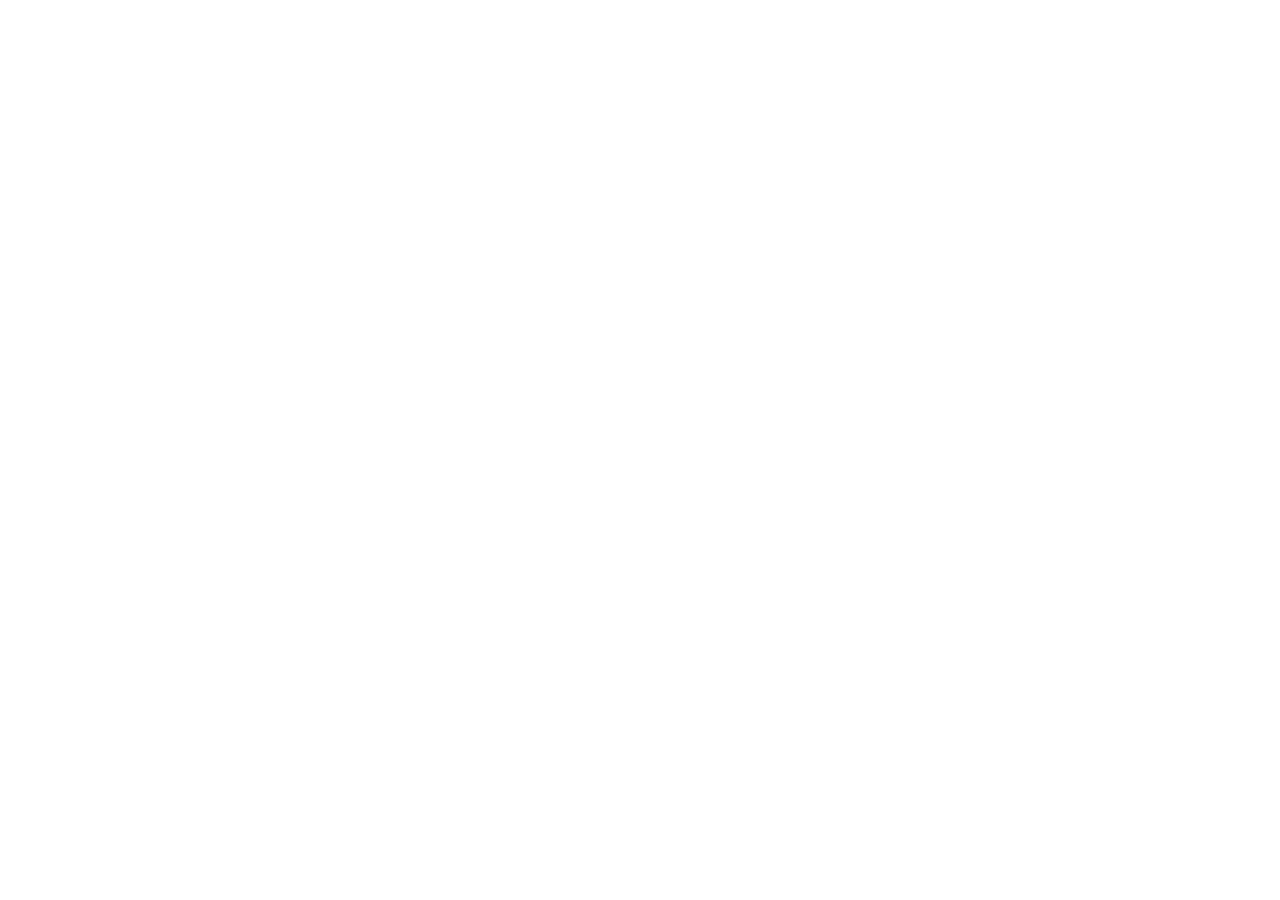
==== apples.html @ cf9dcd9b "added apples.html and signup.html" ====
<!DOCTYPE html>
<html lang="en">
<head>
    <meta charset="UTF-8">
    <meta http-equiv="X-UA-Compatible" content="IE=edge">
    <meta name="viewport" content="width=device-width, initial-scale=1.0">
    <title>Document</title>

    <link rel = "stylesheet" href="style.css">
</head>
<body>
    
    
</body>
</html>
---- style.css ----
#flex{
    display: flex;
    flex-wrap: wrap;
    justify-content: center;
    gap: 20px;
    flex-direction: row;
}

h2{
    margin: 0;
}

#flex div{
    width: 200px;
    height:200px;
    background-color:rgb(157, 203, 244);
    padding:40px;
}

#flex img{
    width: 80%;
    height:80%; 
    margin: auto;
}


.flex1{
    display: flex;
    justify-content:center;
    flex-direction: column;
    text-align: center;
}
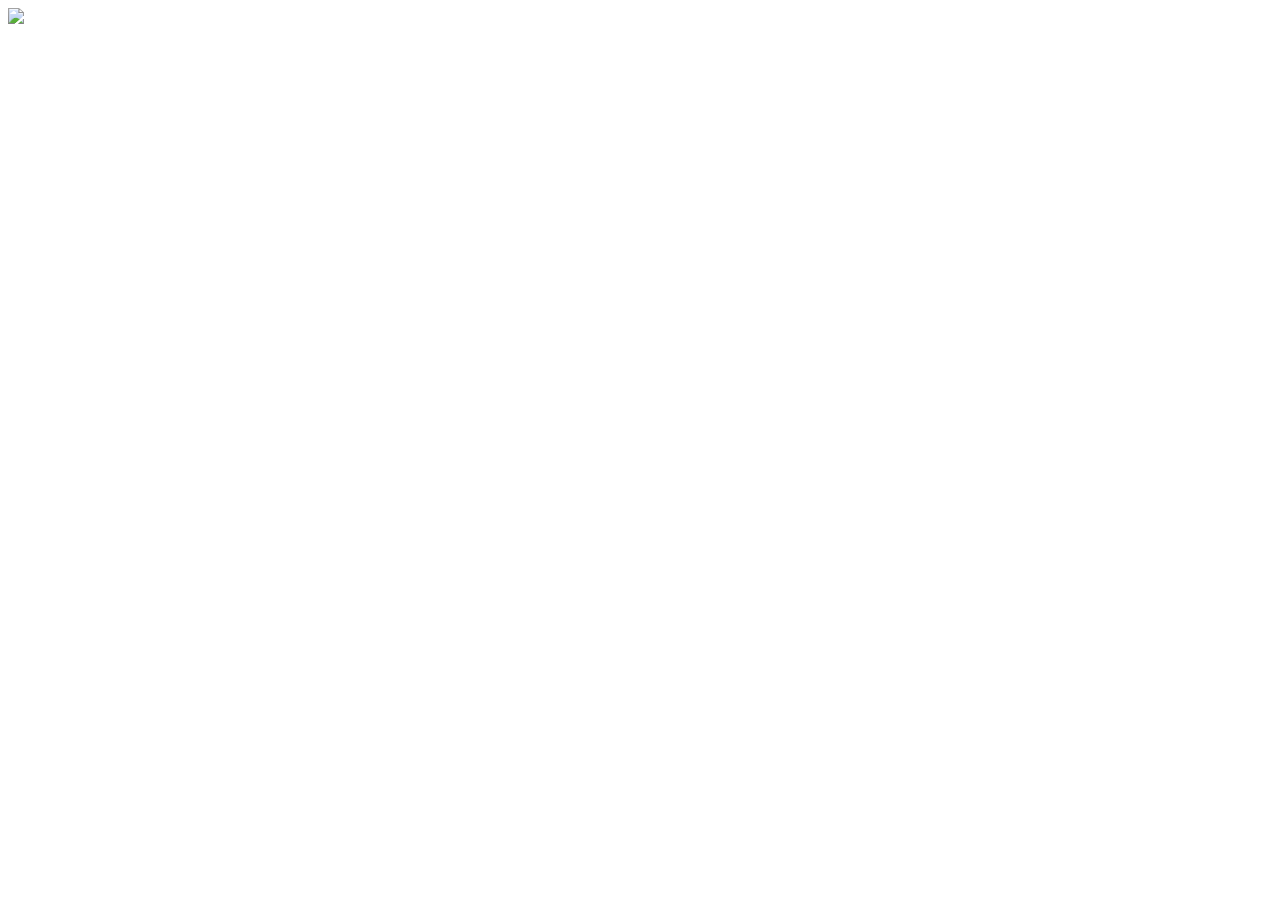
==== commit 440f030a: "added changing background color animation to index.html and groceries title" ====
--- a/apples.html
+++ b/apples.html
@@ -9,7 +9,13 @@
     <link rel = "stylesheet" href="style.css">
 </head>
 <body>
-    
+    <div id = "flex2">
+        <div class="info">
+            <img src=" https://i5.walmartimages.com/asr/35257a70-6d96-40fc-94e4-5e27b2dd4195.ea3985d9f7a6579b2e01329dff80e27f.jpeg">
+            <h4> Gala apples</h4>
+        </div>
+
+    </div>
     
 </body>
 </html>
--- a/style.css
+++ b/style.css
@@ -1,10 +1,48 @@
 #flex{
     display: flex;
-    flex-wrap: wrap;
+     flex-wrap: wrap; 
     justify-content: center;
     gap: 20px;
     flex-direction: row;
 }
+
+#flex3{
+    display: flex;
+    flex-wrap: wrap;
+    justify-content: center;
+    gap:30px;
+    flex-direction: row;
+    justify-content: center;
+}
+
+
+
+h1{
+    margin: 0;
+    /* color: white; */
+     /* background-color: rgb(1, 77, 143); */
+}
+
+#flex3 h1{
+    width: 800px;
+    height:50px;
+    background-color:rgb(1, 77, 143);
+    padding:20px;
+    margin: 20px; 
+    text-align: center;
+    animation-name: backcolorchange;
+    animation-duration: 8s;
+    animation-iteration-count: infinite;
+}
+
+@keyframes backcolorchange{
+    0% {background-color: pink;}
+    25% {background-color: rgb(176, 210, 176);}
+    50% {background-color: rgb(14, 14, 95);}
+    75% {background-color: teal;}
+    100% {background-color: pink;}
+}
+
 
 h2{
     margin: 0;
@@ -18,9 +56,10 @@
 }
 
 #flex img{
-    width: 80%;
-    height:80%; 
-    margin: auto;
+    width: 150px;
+    height: 150px;
+    margin: auto; 
+    transition: width 2s;
 }
 
 
@@ -31,4 +70,41 @@
     text-align: center;
 }
 
+h4{
+    color: white;
+    size: 20px;
+    width: 150px;
+    transition: width 3s;
+    animation-name: multiplecolors;
+    animation-duration: 8s;
+    animation-iteration-count: infinite;
+}
+
+@keyframes colorswitch{
+    from {background-color: aqua;}
+    to {background-color:green;}
+}
+
+@keyframes multiplecolors{
+    0% {background-color: pink;}
+    25% {background-color: green;}
+    50% {background-color: blue;}
+    75% {background-color: teal;}
+    100% {background-color: pink;}
+}
+
+h4:hover{
+    background-color: rgb(176, 208, 176);
+    width: 200px;
+
+}
+
+
+
+#flex img:hover{
+    width: 250px;
+    height: 250px;
+}
+
+
     
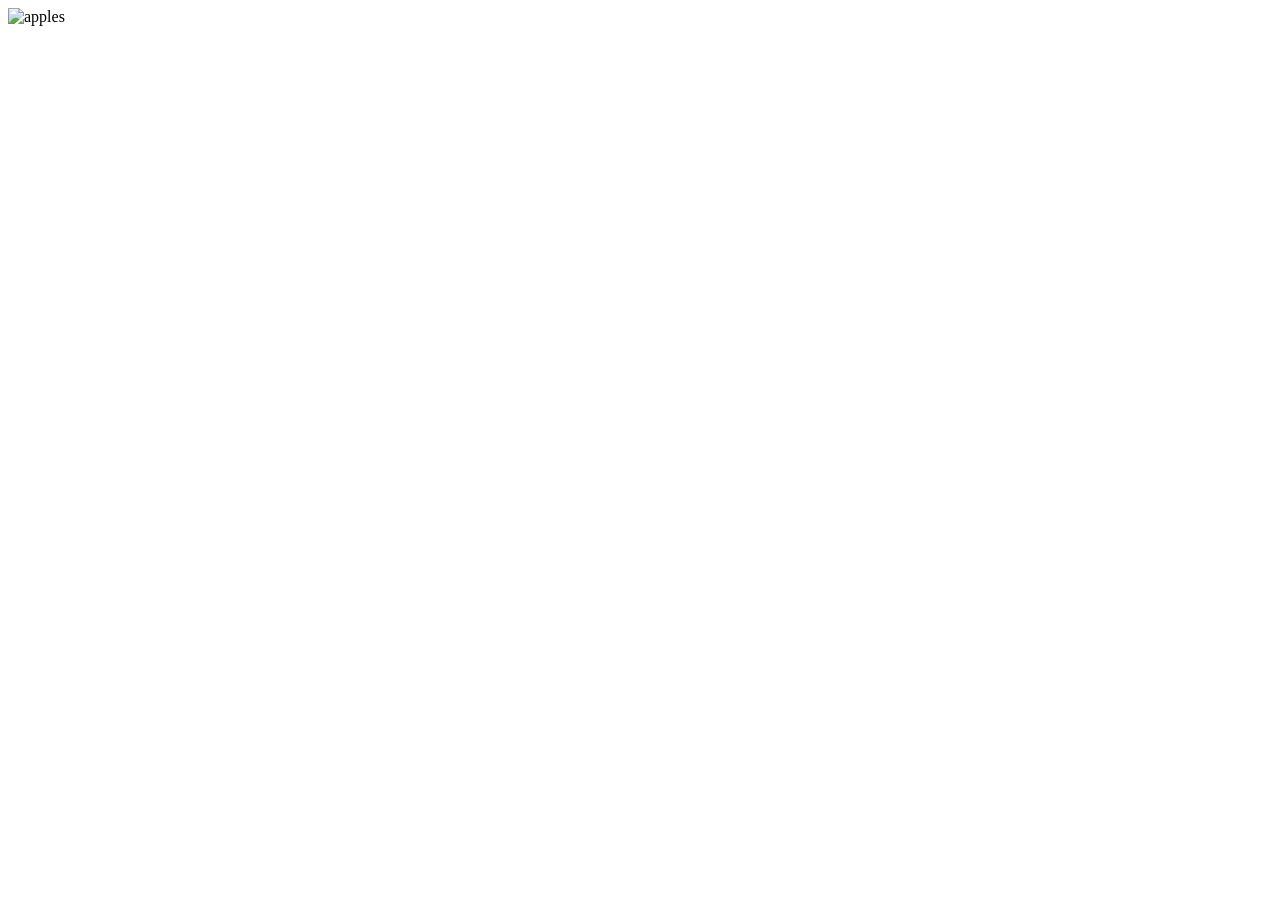
==== commit 850e69ff: "added some more groceries to index.html and changed the style of the boxes in styles.css" ====
--- a/apples.html
+++ b/apples.html
@@ -11,7 +11,7 @@
 <body>
     <div id = "flex2">
         <div class="info">
-            <img src=" https://i5.walmartimages.com/asr/35257a70-6d96-40fc-94e4-5e27b2dd4195.ea3985d9f7a6579b2e01329dff80e27f.jpeg">
+            <img src=" https://i5.walmartimages.com/asr/35257a70-6d96-40fc-94e4-5e27b2dd4195.ea3985d9f7a6579b2e01329dff80e27f.jpeg" alt="apples" width="100px" height="100px">
             <h4> Gala apples</h4>
         </div>
 
--- a/style.css
+++ b/style.css
@@ -17,13 +17,13 @@
 
 
 
-h1{
-    margin: 0;
-    /* color: white; */
-     /* background-color: rgb(1, 77, 143); */
-}
+    /* h1{
+        margin: 0;
+         color: white; 
+        background-color: rgb(1, 77, 143); 
+    } */
 
-#flex3 h1{
+ #flex3 h1{
     width: 800px;
     height:50px;
     background-color:rgb(1, 77, 143);
@@ -33,8 +33,9 @@
     animation-name: backcolorchange;
     animation-duration: 8s;
     animation-iteration-count: infinite;
+    color: white;
 }
-
+ 
 @keyframes backcolorchange{
     0% {background-color: pink;}
     25% {background-color: rgb(176, 210, 176);}
@@ -53,6 +54,7 @@
     height:200px;
     background-color:rgb(157, 203, 244);
     padding:40px;
+    border-radius: 15px;
 }
 
 #flex img{
@@ -60,6 +62,7 @@
     height: 150px;
     margin: auto; 
     transition: width 2s;
+    border-radius: 15px;
 }
 
 
@@ -106,5 +109,8 @@
     height: 250px;
 }
 
-
+#link{
+background-color: rgb(3, 38, 126);
+color: white;
+}
     
